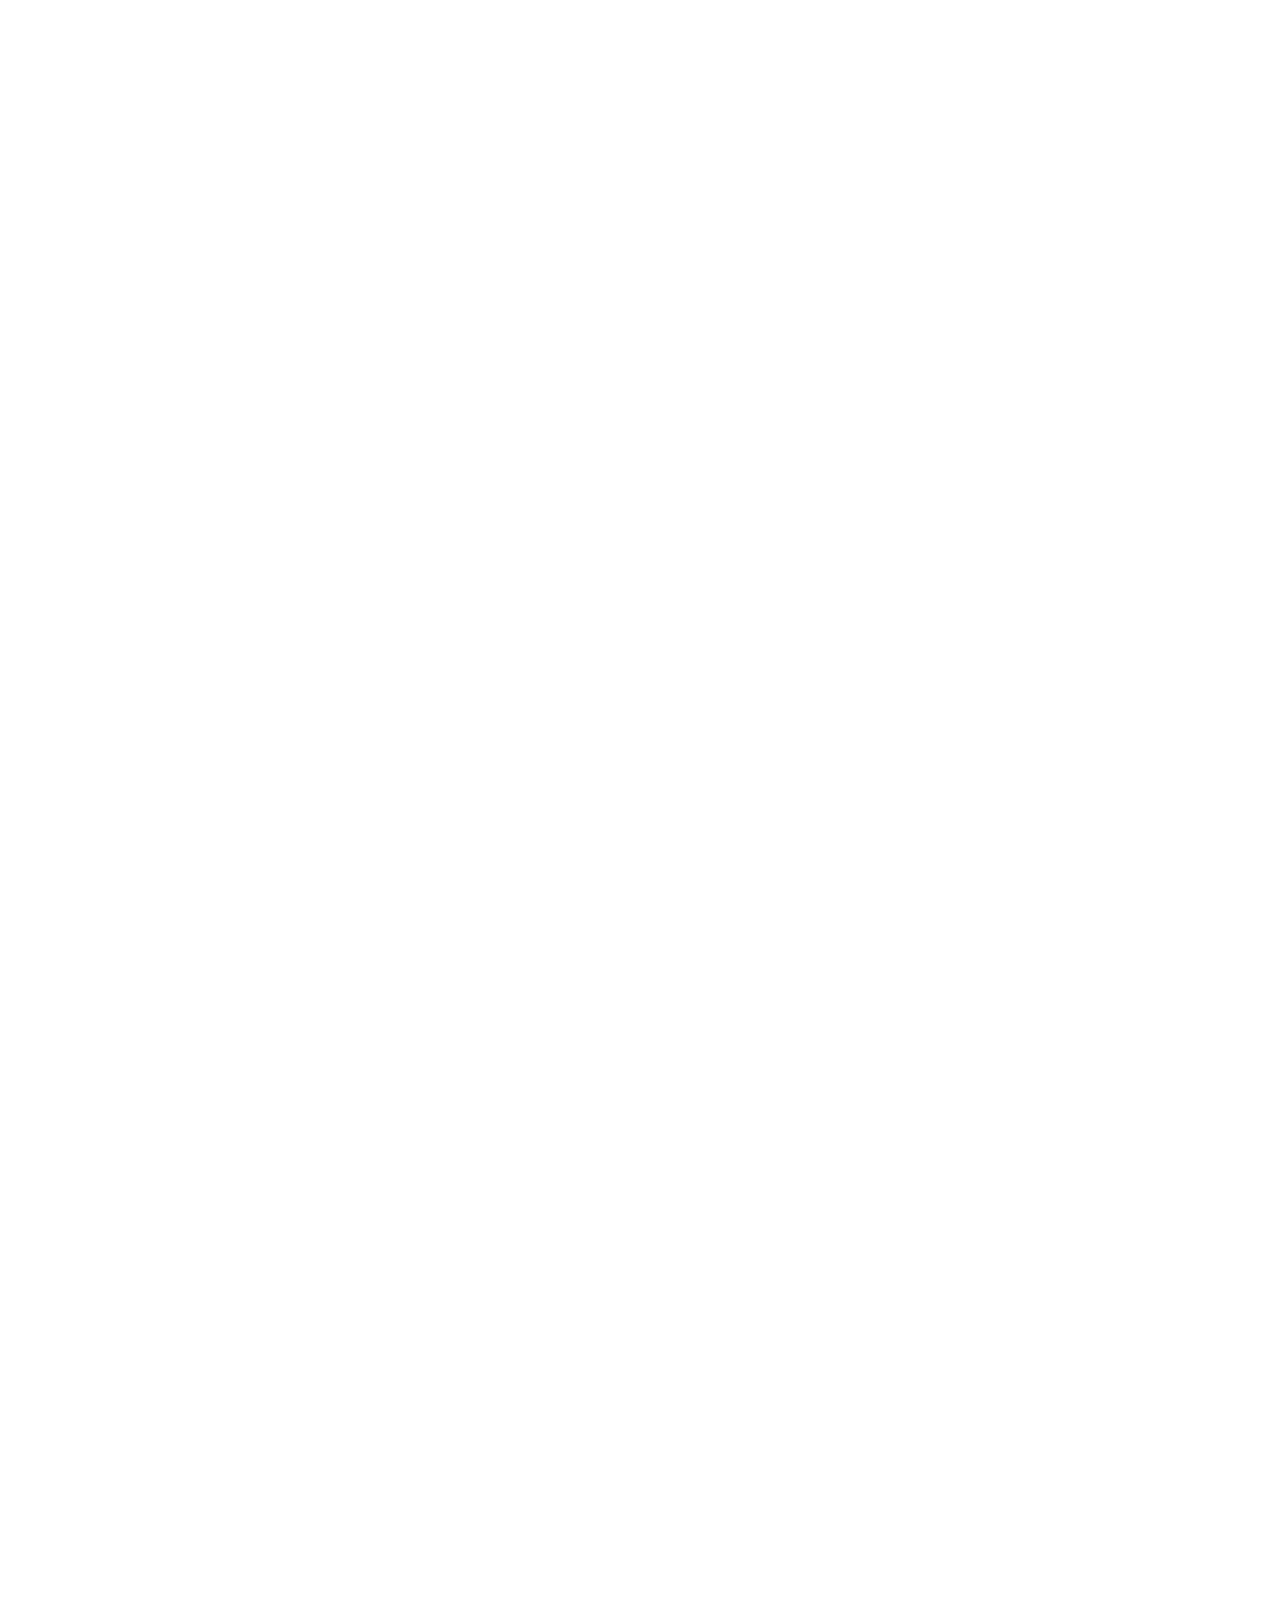
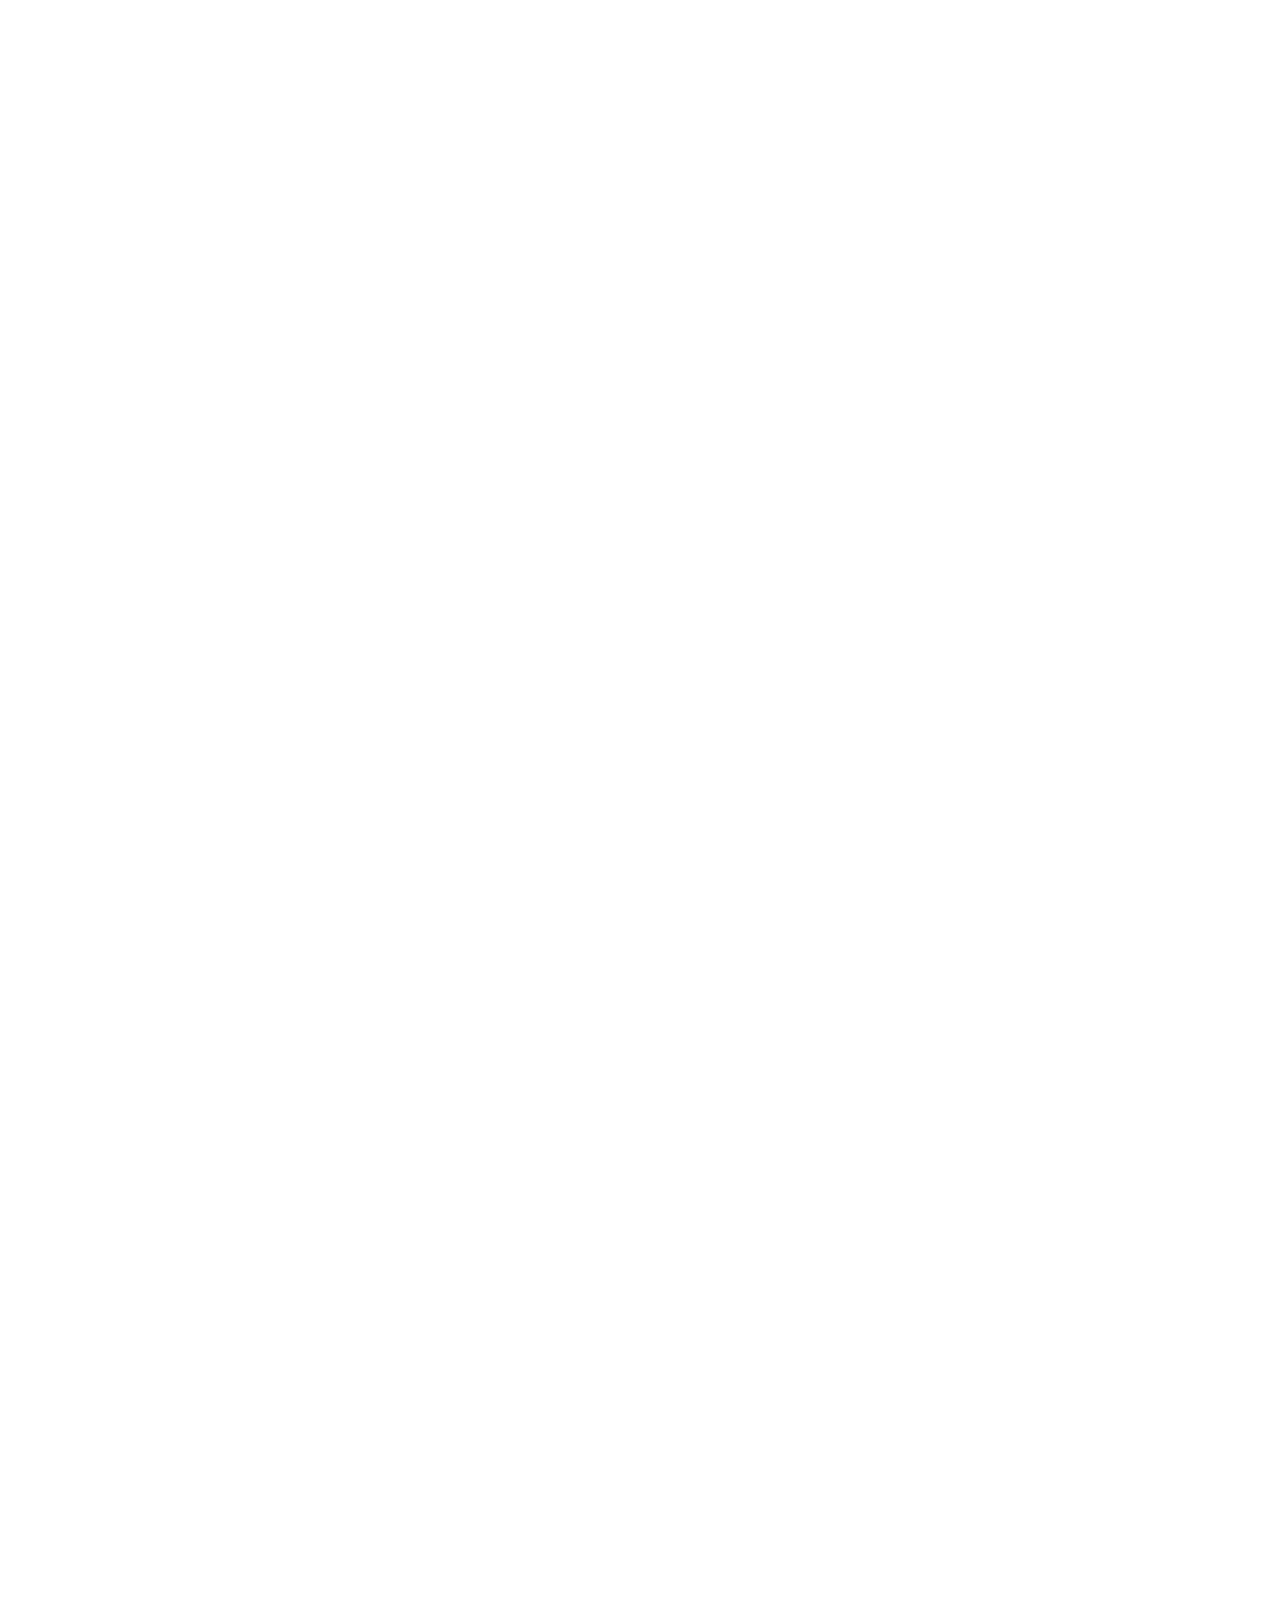
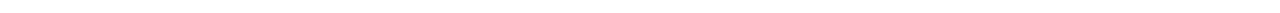
==== index.html @ 9edefaf8 "Update homepage image" ====
<!DOCTYPE html>
<html dir="ltr" lang="en-US">
<head>

	<meta http-equiv="content-type" content="text/html; charset=utf-8" />
	<link rel="apple-touch-icon" sizes="180x180" href="images/favicon/apple-touch-icon.png">
	<link rel="icon" type="image/png" sizes="32x32" href="images/favicon/favicon-32x32.png">
	<link rel="icon" type="image/png" sizes="16x16" href="images/favicon/favicon-16x16.png">
	<link rel="manifest" href="images/favicon/site.webmanifest">
	<link rel="mask-icon" href="images/favicon/safari-pinned-tab.svg" color="#5bbad5">
	<link rel="shortcut icon" href="images/favicon/favicon.ico">
	<meta name="msapplication-TileColor" content="#da532c">
	<meta name="msapplication-config" content="images/favicon/browserconfig.xml">
	<meta name="theme-color" content="#ffffff">

	<!-- Stylesheets
	============================================= -->
	<link href="https://fonts.googleapis.com/css?family=Lato:300,400,400i,700|Raleway:300,400,500,600,700|Crete+Round:400i" rel="stylesheet" type="text/css" />
	<link rel="stylesheet" href="css/bootstrap.css" type="text/css" />
	<link rel="stylesheet" href="style.css" type="text/css" />
	<link rel="stylesheet" href="css/swiper.css" type="text/css" />
	<link rel="stylesheet" href="css/dark.css" type="text/css" />
	<link rel="stylesheet" href="css/font-icons.css" type="text/css" />
	<link rel="stylesheet" href="css/animate.css" type="text/css" />
	<link rel="stylesheet" href="css/magnific-popup.css" type="text/css" />
	<link rel="stylesheet" href="css/custom.css" type="text/css" />

	<link rel="stylesheet" href="css/responsive.css" type="text/css" />
	<meta name="viewport" content="width=device-width, initial-scale=1" />

	<!-- Document Title
	============================================= -->
	<title>The Edify Agency</title>

</head>

<body class="stretched">

	<!-- Document Wrapper
	============================================= -->
	<div id="wrapper" class="clearfix">

		<!-- Header
		============================================= -->
		<header id="header" class="full-header">

			<div id="header-wrap">

				<div class="container clearfix">

					<div id="primary-menu-trigger"><i class="icon-reorder"></i></div>

					<!-- Logo
					============================================= -->
					<div id="logo">
						<a href="index.html" class="standard-logo" data-sticky-logo="images/logo.png" data-mobile-logo="images/logo.png"><img src="images/logo.png" alt="Logo"></a>
						<a href="index.html" class="retina-logo" data-sticky-logo="images/logo@2x.png" data-mobile-logo="images/logo@2x.png"><img src="images/logo@2x.png" alt="Logo"></a>
					</div><!-- #logo end -->

					<!-- Primary Navigation
					============================================= -->
					<nav id="primary-menu">

						<ul>
							<li class="current"><a href="index.html"><div>Home</div></a></li>
							<li><a href="#"><div>About</div></a>
								<ul>
									<li><a href="about.html"><div>Company</div></a></li>
									<li><a href="team.html"><div>Team</div></a></li>
								</ul>
							</li>
							<li><a href="programs.html"><div>Programs</div></a></li>
							<li><a href="subjects.html"><div>Subjects</div></a></li>
							<li><a href="pricing.html"><div>Pricing</div></a></li>
							<li><a href="contact.html"><div>Contact</div></a></li>
						</ul>

					</nav><!-- #primary-menu end -->

				</div>

			</div>

		</header><!-- #header end -->

		<section id="slider" class="slider-element slider-parallax swiper_wrapper clearfix">

			<div class="slider-parallax-inner">

				<div class="swiper-container swiper-parent">
					<div class="swiper-wrapper">
						<div class="swiper-slide dark" style="background-image: url('images/home/graduates.jpg');">
							<div class="container clearfix">
								<div class="slider-caption slider-caption-center">
									<h2 data-caption-animate="fadeInUp">Welcome to The Edify Agency</h2>
									<p class="d-none d-sm-block" data-caption-animate="fadeInUp" data-caption-delay="200">The most significant way you can edify another person is to see them accurately as the same as you, listen to them, and honor their right to their own thoughts and feelings.</p>
								</div>
							</div>
						</div>
						<div class="swiper-slide dark">
							<div class="container clearfix">
								<div class="slider-caption slider-caption-center">
									<h2 data-caption-animate="fadeInUp">Edify</h2>
									<p class="d-none d-sm-block" data-caption-animate="fadeInUp" data-caption-delay="200">To instruct or improve (someone) morally or intellectually.</p>
								</div>
							</div>
							<div class="video-wrap">
								<video poster="images/videos/explore.jpg" preload="auto" loop autoplay muted>
									<source src='images/videos/explore.mp4' type='video/mp4' />
									<source src='images/videos/explore.webm' type='video/webm' />
								</video>
								<div class="video-overlay" style="background-color: rgba(0,0,0,0.55);"></div>
							</div>
						</div>
						<div class="swiper-slide" style="background-image: url('images/slider/swiper/3.jpg'); background-position: center top;">
							<div class="container clearfix">
								<div class="slider-caption">
									<h2 data-caption-animate="fadeInUp">We help you succeed</h2>
									<p class="d-none d-sm-block" data-caption-animate="fadeInUp" data-caption-delay="200">You'll be surprised to see what you can achieve.</p>
								</div>
							</div>
						</div>
					</div>
					<div class="slider-arrow-left"><i class="icon-angle-left"></i></div>
					<div class="slider-arrow-right"><i class="icon-angle-right"></i></div>
					<div class="slide-number"><div class="slide-number-current"></div><span>/</span><div class="slide-number-total"></div></div>
				</div>

			</div>

		</section>

		<!-- Content
		============================================= -->
		<section id="content">

			<div class="content-wrap">

				<div class="container clearfix">

					<!-- <div class="clear"></div><div class="line bottommargin-lg"></div> -->

					<div class="col_two_fifth nobottommargin">
						<a href="http://vimeo.com/101373765" data-lightbox="iframe">
							<img src="images/others/1.jpg" alt="Image">
							<span class="i-overlay"><img src="images/icons/play.png" alt="Play"></span>
						</a>
					</div>

					<div class="col_three_fifth nobottommargin col_last">

						<div class="heading-block">
							<h2>Globally Preferred Ecommerce Platform</h2>
						</div>

						<p>Worldwide John Lennon, mobilize humanitarian; emergency response donors; cause human experience effect. Volunteer Action Against Hunger Aga Khan safeguards women's.</p>

						<div class="col_half nobottommargin">
							<ul class="iconlist iconlist-color nobottommargin">
								<li><i class="icon-caret-right"></i> Responsive Ready Layout</li>
								<li><i class="icon-caret-right"></i> Retina Display Supported</li>
								<li><i class="icon-caret-right"></i> Powerful &amp; Optimized Code</li>
								<li><i class="icon-caret-right"></i> 380+ Templates Included</li>
							</ul>
						</div>

						<div class="col_half nobottommargin col_last">
							<ul class="iconlist iconlist-color nobottommargin">
								<li><i class="icon-caret-right"></i> 12+ Headers &amp; Menu Designs</li>
								<li><i class="icon-caret-right"></i> Premium Sliders Included</li>
								<li><i class="icon-caret-right"></i> Light &amp; Dark Colors</li>
								<li><i class="icon-caret-right"></i> e-Commerce Design Included</li>
							</ul>
						</div>

					</div>

					<!-- <div class="clear"></div> -->

				</div>

				<div class="section">
					<div class="container clearfix">

						<div class="heading-block center">
							<h2>Why choose the Edify Agency?</h2>
							<span>Here are some unique perks you get when you choose The Edify Agency.</span>
						</div>

						<!-- <div class="clear bottommargin-sm"></div> -->

						<div class="col_one_fourth nobottommargin">
							<div class="feature-box fbox-center fbox-light fbox-effect nobottomborder">
								<div class="fbox-icon">
									<a href="#"><i class="i-alt noborder icon-shop"></i></a>
								</div>
								<h3>e-Commerce Solutions<span class="subtitle">Start your Own Shop today</span></h3>
							</div>
						</div>

						<div class="col_one_fourth nobottommargin">
							<div class="feature-box fbox-center fbox-light fbox-effect nobottomborder">
								<div class="fbox-icon">
									<a href="#"><i class="i-alt noborder icon-wallet"></i></a>
								</div>
								<h3>Easy Payment Options<span class="subtitle">Credit Cards &amp; PayPal Support</span></h3>
							</div>
						</div>

						<div class="col_one_fourth nobottommargin">
							<div class="feature-box fbox-center fbox-light fbox-effect nobottomborder">
								<div class="fbox-icon">
									<a href="#"><i class="i-alt noborder icon-megaphone"></i></a>
								</div>
								<h3>Instant Notifications<span class="subtitle">Realtime Email &amp; SMS Support</span></h3>
							</div>
						</div>

						<div class="col_one_fourth nobottommargin col_last">
							<div class="feature-box fbox-center fbox-light fbox-effect nobottomborder">
								<div class="fbox-icon">
									<a href="#"><i class="i-alt noborder icon-fire"></i></a>
								</div>
								<h3>Hot Offers Daily<span class="subtitle">Upto 50% Discounts</span></h3>
							</div>
						</div>

						<div class="col_one_third">
							<div class="feature-box fbox-small fbox-plain">
								<div class="fbox-icon">
									<a href="#"><i class="icon-phone2"></i></a>
								</div>
								<h3>Responsive Layout</h3>
								<p>Powerful Layout with Responsive functionality that can be adapted to any screen size.</p>
							</div>
						</div>

						<div class="col_one_third">
							<div class="feature-box fbox-small fbox-plain">
								<div class="fbox-icon">
									<a href="#"><i class="icon-eye"></i></a>
								</div>
								<h3>Retina Ready Graphics</h3>
								<p>Looks beautiful &amp; ultra-sharp on Retina Displays with Retina Icons, Fonts &amp; Images.</p>
							</div>
						</div>

						<div class="col_one_third col_last">
							<div class="feature-box fbox-small fbox-plain">
								<div class="fbox-icon">
									<a href="#"><i class="icon-star2"></i></a>
								</div>
								<h3>Powerful Performance</h3>
								<p>Optimized code that are completely customizable and deliver unmatched fast performance.</p>
							</div>
						</div>

						<div class="clear"></div>

						<div class="col_one_third">
							<div class="feature-box fbox-small fbox-plain">
								<div class="fbox-icon">
									<a href="#"><i class="icon-video"></i></a>
								</div>
								<h3>HTML5 Video</h3>
								<p>Canvas provides support for Native HTML5 Videos that can be added to a Full Width Background.</p>
							</div>
						</div>

						<div class="col_one_third">
							<div class="feature-box fbox-small fbox-plain">
								<div class="fbox-icon">
									<a href="#"><i class="icon-params"></i></a>
								</div>
								<h3>Parallax Support</h3>
								<p>Display your Content attractively using Parallax Sections that have unlimited customizable areas.</p>
							</div>
						</div>

						<div class="col_one_third col_last">
							<div class="feature-box fbox-small fbox-plain">
								<div class="fbox-icon">
									<a href="#"><i class="icon-fire"></i></a>
								</div>
								<h3>Endless Possibilities</h3>
								<p>Complete control on each &amp; every element that provides endless customization possibilities.</p>
							</div>
						</div>

						<div class="clear"></div>

						<div class="col_one_third nobottommargin">
							<div class="feature-box fbox-small fbox-plain">
								<div class="fbox-icon">
									<a href="#"><i class="icon-bulb"></i></a>
								</div>
								<h3>Light &amp; Dark Color Schemes</h3>
								<p>Change your Website's Primary Scheme instantly by simply adding the dark class to the body.</p>
							</div>
						</div>

						<div class="col_one_third nobottommargin">
							<div class="feature-box fbox-small fbox-plain">
								<div class="fbox-icon">
									<a href="#"><i class="icon-heart2"></i></a>
								</div>
								<h3>Boxed &amp; Wide Layouts</h3>
								<p>Stretch your Website to the Full Width or make it boxed to surprise your visitors.</p>
							</div>
						</div>

						<div class="col_one_third nobottommargin col_last">
							<div class="feature-box fbox-small fbox-plain">
								<div class="fbox-icon">
									<a href="#"><i class="icon-note"></i></a>
								</div>
								<h3>Extensive Documentation</h3>
								<p>We have covered each &amp; everything in our Documentation including Videos &amp; Screenshots.</p>
							</div>
						</div>

						<div class="clear"></div>

					</div>
				</div>

				<!-- <div class="container clearfix">

					<div class="heading-block center">
						<h3>Some of our <span>Featured</span> Works</h3>
						<span>We have worked on some Awesome Projects that are worth boasting of.</span>
					</div>

				</div> -->

				<div class="promo parallax promo-dark promo-flat promo-full" style="background-image: url('images/parallax/7.jpg');" data-bottom-top="background-position:0px 300px;" data-top-bottom="background-position:0px -300px;">
					<div class="container clearfix">
						<h3>We offer a wide range of programs for various subjects and grade levels</h3>
						<span>Feel free to check out out full list avaliable offerings</span>
						<a href="programs.html" class="button button-dark button-xlarge button-rounded">Browse Programs</a>
					</div>
				</div>

				<div class="section nobottommargin">

					<div class="container clearfix">

						<div class="heading-block center">
							<h3>Testimonials</h3>
							<span>Check out some of our Client Reviews</span>
						</div>

						<ul class="testimonials-grid grid-3 clearfix nobottommargin">
							<li>
								<div class="testimonial">
									<div class="testi-image">
										<a href="#"><img src="images/testimonials/1.jpg" alt="Customer Testimonails"></a>
									</div>
									<div class="testi-content">
										<p>Incidunt deleniti blanditiis quas aperiam recusandae consequatur ullam quibusdam cum libero illo rerum repellendus!</p>
										<div class="testi-meta">
											John Doe
											<span>XYZ Inc.</span>
										</div>
									</div>
								</div>
							</li>
							<li>
								<div class="testimonial">
									<div class="testi-image">
										<a href="#"><img src="images/testimonials/2.jpg" alt="Customer Testimonails"></a>
									</div>
									<div class="testi-content">
										<p>Natus voluptatum enim quod necessitatibus quis expedita harum provident eos obcaecati id culpa corporis molestias.</p>
										<div class="testi-meta">
											Collis Ta'eed
											<span>Envato Inc.</span>
										</div>
									</div>
								</div>
							</li>
							<li>
								<div class="testimonial">
									<div class="testi-image">
										<a href="#"><img src="images/testimonials/7.jpg" alt="Customer Testimonails"></a>
									</div>
									<div class="testi-content">
										<p>Fugit officia dolor sed harum excepturi ex iusto magnam asperiores molestiae qui natus obcaecati facere sint amet.</p>
										<div class="testi-meta">
											Mary Jane
											<span>Google Inc.</span>
										</div>
									</div>
								</div>
							</li>
							<li>
								<div class="testimonial">
									<div class="testi-image">
										<a href="#"><img src="images/testimonials/3.jpg" alt="Customer Testimonails"></a>
									</div>
									<div class="testi-content">
										<p>Similique fugit repellendus expedita excepturi iure perferendis provident quia eaque. Repellendus, vero numquam?</p>
										<div class="testi-meta">
											Steve Jobs
											<span>Apple Inc.</span>
										</div>
									</div>
								</div>
							</li>
							<li>
								<div class="testimonial">
									<div class="testi-image">
										<a href="#"><img src="images/testimonials/4.jpg" alt="Customer Testimonails"></a>
									</div>
									<div class="testi-content">
										<p>Lorem ipsum dolor sit amet, consectetur adipisicing elit. Minus, perspiciatis illum totam dolore deleniti labore.</p>
										<div class="testi-meta">
											Jamie Morrison
											<span>Adobe Inc.</span>
										</div>
									</div>
								</div>
							</li>
							<li>
								<div class="testimonial">
									<div class="testi-image">
										<a href="#"><img src="images/testimonials/8.jpg" alt="Customer Testimonails"></a>
									</div>
									<div class="testi-content">
										<p>Porro dolorem saepe reiciendis nihil minus neque. Ducimus rem necessitatibus repellat laborum nemo quod.</p>
										<div class="testi-meta">
											Cyan Ta'eed
											<span>Tutsplus</span>
										</div>
									</div>
								</div>
							</li>
						</ul>

					</div>

				</div>

				<a href="contact.html" class="button button-full center tright footer-stick">
					<div class="container clearfix">
						Ready to register? <strong>Start here</strong> <i class="icon-caret-right" style="top:4px;"></i>
					</div>
				</a>

			</div>

		</section><!-- #content end -->

		<!-- Footer
		============================================= -->
		<footer id="footer" class="dark">

			<!-- Copyrights
			============================================= -->
			<div id="copyrights">

				<div class="container clearfix">

					<div class="col_half">
						Copyrights &copy; 2018 All Rights Reserved by The Edify Agency<br>
						<!-- <div class="copyright-links"><a href="#">Terms of Use</a> / <a href="#">Privacy Policy</a></div> -->
					</div>

					<div class="col_half col_last tright">
						<i class="icon-envelope2"></i> info@theedifyagency.com <span class="middot">&middot;</span> <i class="icon-headphones"></i> +91-11-6541-6369

						<div class="clear"></div>

						<div class="fright clearfix">
							<a href="#" class="social-icon si-small si-borderless si-facebook">
								<i class="icon-facebook"></i>
								<i class="icon-facebook"></i>
							</a>
							Check us out on Facebook!
						</div>
						
					</div>

				</div>

			</div><!-- #copyrights end -->

		</footer><!-- #footer end -->

	</div><!-- #wrapper end -->

	<!-- Go To Top
	============================================= -->
	<div id="gotoTop" class="icon-angle-up"></div>

	<!-- External JavaScripts
	============================================= -->
	<script src="js/jquery.js"></script>
	<script src="js/plugins.js"></script>
	<script defer src="https://use.fontawesome.com/releases/v5.2.0/js/all.js" integrity="sha384-4oV5EgaV02iISL2ban6c/RmotsABqE4yZxZLcYMAdG7FAPsyHYAPpywE9PJo+Khy" crossorigin="anonymous"></script>

	<!-- Footer Scripts
	============================================= -->
	<script src="js/functions.js"></script>

</body>
</html>
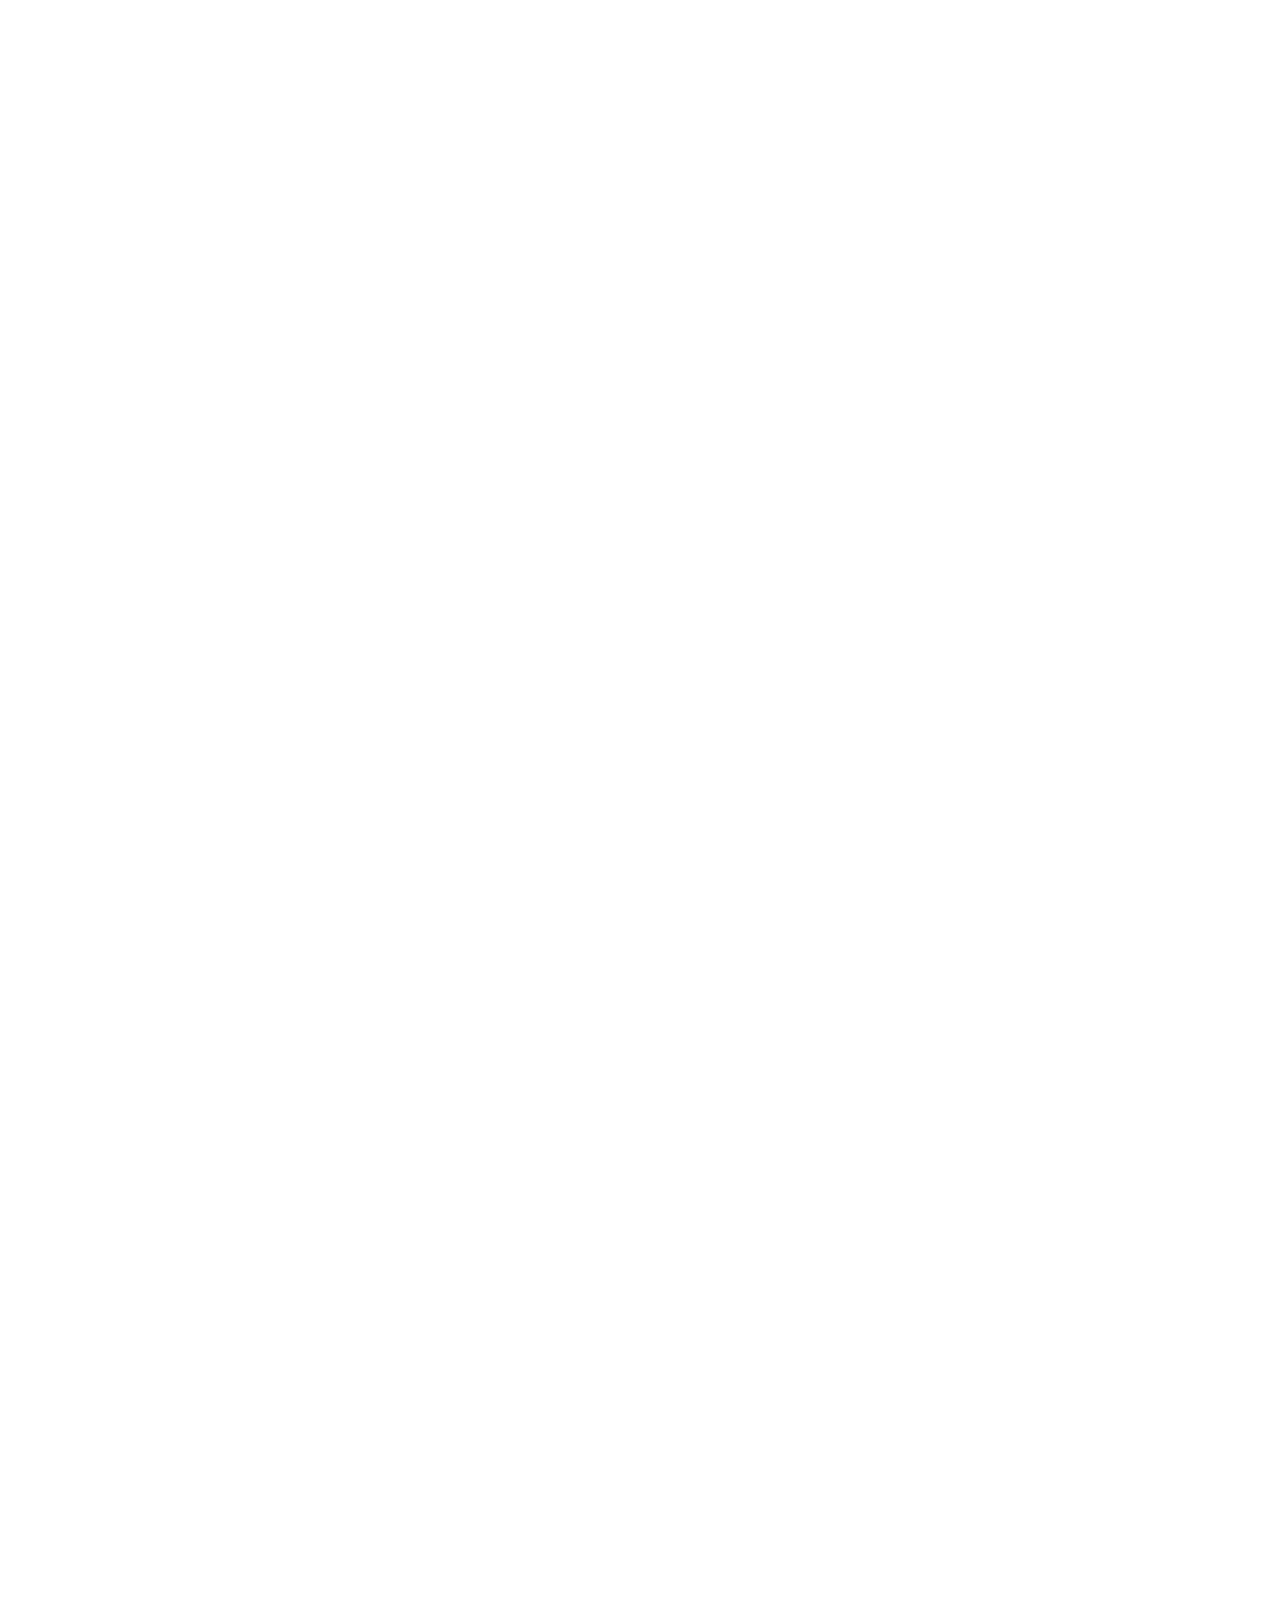
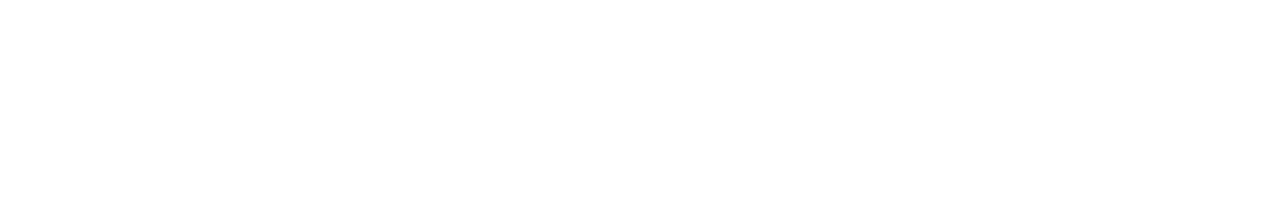
==== commit cbbd5048: "Add homepage feature list" ====
--- a/index.html
+++ b/index.html
@@ -93,7 +93,7 @@
 							<div class="container clearfix">
 								<div class="slider-caption slider-caption-center">
 									<h2 data-caption-animate="fadeInUp">Welcome to The Edify Agency</h2>
-									<p class="d-none d-sm-block" data-caption-animate="fadeInUp" data-caption-delay="200">The most significant way you can edify another person is to see them accurately as the same as you, listen to them, and honor their right to their own thoughts and feelings.</p>
+									<p class="d-none d-sm-block" data-caption-animate="fadeInUp" data-caption-delay="200">Quality tutoring and academic lessons.</p>
 								</div>
 							</div>
 						</div>
@@ -138,210 +138,176 @@
 
 				<div class="container clearfix">
 
-					<!-- <div class="clear"></div><div class="line bottommargin-lg"></div> -->
-
-					<div class="col_two_fifth nobottommargin">
-						<a href="http://vimeo.com/101373765" data-lightbox="iframe">
-							<img src="images/others/1.jpg" alt="Image">
-							<span class="i-overlay"><img src="images/icons/play.png" alt="Play"></span>
-						</a>
-					</div>
-
-					<div class="col_three_fifth nobottommargin col_last">
-
-						<div class="heading-block">
-							<h2>Globally Preferred Ecommerce Platform</h2>
-						</div>
-
-						<p>Worldwide John Lennon, mobilize humanitarian; emergency response donors; cause human experience effect. Volunteer Action Against Hunger Aga Khan safeguards women's.</p>
-
-						<div class="col_half nobottommargin">
-							<ul class="iconlist iconlist-color nobottommargin">
-								<li><i class="icon-caret-right"></i> Responsive Ready Layout</li>
-								<li><i class="icon-caret-right"></i> Retina Display Supported</li>
-								<li><i class="icon-caret-right"></i> Powerful &amp; Optimized Code</li>
-								<li><i class="icon-caret-right"></i> 380+ Templates Included</li>
-							</ul>
-						</div>
-
-						<div class="col_half nobottommargin col_last">
-							<ul class="iconlist iconlist-color nobottommargin">
-								<li><i class="icon-caret-right"></i> 12+ Headers &amp; Menu Designs</li>
-								<li><i class="icon-caret-right"></i> Premium Sliders Included</li>
-								<li><i class="icon-caret-right"></i> Light &amp; Dark Colors</li>
-								<li><i class="icon-caret-right"></i> e-Commerce Design Included</li>
-							</ul>
-						</div>
-
-					</div>
+					<div class="heading-block center">
+						<h2>Why choose the Edify Agency?</h2>
+						<span>Here are some unique perks you get when you choose The Edify Agency.</span>
+					</div>
+
+					<!-- <div class="clear bottommargin-sm"></div> -->
+
+					<div class="col_one_third">
+						<div class="feature-box fbox-center fbox-light fbox-effect nobottomborder">
+							<div class="fbox-icon">
+								<i class="fab fa-black-tie fa-5x"></i>
+							</div>
+							<h3>Professional and Affordable<span class="subtitle">Services for students of all ages and grade levels</span></h3>
+						</div>
+					</div>
+
+					<div class="col_one_third">
+						<div class="feature-box fbox-center fbox-light fbox-effect nobottomborder">
+							<div class="fbox-icon">
+								<i class="far fa-calendar-alt fa-5x"></i>
+							</div>
+							<h3>Flexible and convenient<span class="subtitle">Arrange lessons at a convenient location and time to fit your busy schedule</span></h3>
+						</div>
+					</div>
+
+					<div class="col_one_third col_last">
+						<div class="feature-box fbox-center fbox-light fbox-effect nobottomborder">
+							<div class="fbox-icon">
+								<i class="fas fa-heart fa-5x"></i>
+							</div>
+							<h3>Approachable and understanding<span class="subtitle">Friendly instructors that adapt to the student's strengths and weaknesses</span></h3>
+						</div>
+					</div>
+
+					<div class="clear"></div>
+
+					<div class="col_one_third">
+						<div class="feature-box fbox-center fbox-light fbox-effect nobottomborder">
+							<div class="fbox-icon">
+								<i class="fas fa-comments fa-5x"></i>
+							</div>
+							<h3>Comprehensive Feedback<span class="subtitle">Detailed evaluations on various aspects of the student's learning</span></h3>
+						</div>
+					</div>
+
+					<div class="col_one_third">
+						<div class="feature-box fbox-center fbox-light fbox-effect nobottomborder">
+							<div class="fbox-icon">
+								<i class="fas fa-database fa-5x"></i>
+							</div>
+							<h3>Learning resources<span class="subtitle">Large collection of online practice questions and sample exams</span></h3>
+						</div>
+					</div>
+
+					<div class="col_one_third col_last">
+						<div class="feature-box fbox-center fbox-light fbox-effect nobottomborder">
+							<div class="fbox-icon">
+								<i class="fas fa-check fa-5x"></i>
+							</div>
+							<h3>Satisfaction Guaranteed<span class="subtitle">We strive to provide excellent services</span></h3>
+						</div>
+					</div>
+
+					<!-- <div class="col_one_third">
+						<div class="feature-box fbox-small fbox-plain">
+							<div class="fbox-icon">
+								<a href="#"><i class="icon-phone2"></i></a>
+							</div>
+							<h3>Responsive Layout</h3>
+							<p>Powerful Layout with Responsive functionality that can be adapted to any screen size.</p>
+						</div>
+					</div>
+
+					<div class="col_one_third">
+						<div class="feature-box fbox-small fbox-plain">
+							<div class="fbox-icon">
+								<a href="#"><i class="icon-eye"></i></a>
+							</div>
+							<h3>Retina Ready Graphics</h3>
+							<p>Looks beautiful &amp; ultra-sharp on Retina Displays with Retina Icons, Fonts &amp; Images.</p>
+						</div>
+					</div>
+
+					<div class="col_one_third col_last">
+						<div class="feature-box fbox-small fbox-plain">
+							<div class="fbox-icon">
+								<a href="#"><i class="icon-star2"></i></a>
+							</div>
+							<h3>Powerful Performance</h3>
+							<p>Optimized code that are completely customizable and deliver unmatched fast performance.</p>
+						</div>
+					</div>
+
+					<div class="clear"></div>
+
+					<div class="col_one_third">
+						<div class="feature-box fbox-small fbox-plain">
+							<div class="fbox-icon">
+								<a href="#"><i class="icon-video"></i></a>
+							</div>
+							<h3>HTML5 Video</h3>
+							<p>Canvas provides support for Native HTML5 Videos that can be added to a Full Width Background.</p>
+						</div>
+					</div>
+
+					<div class="col_one_third">
+						<div class="feature-box fbox-small fbox-plain">
+							<div class="fbox-icon">
+								<a href="#"><i class="icon-params"></i></a>
+							</div>
+							<h3>Parallax Support</h3>
+							<p>Display your Content attractively using Parallax Sections that have unlimited customizable areas.</p>
+						</div>
+					</div>
+
+					<div class="col_one_third col_last">
+						<div class="feature-box fbox-small fbox-plain">
+							<div class="fbox-icon">
+								<a href="#"><i class="icon-fire"></i></a>
+							</div>
+							<h3>Endless Possibilities</h3>
+							<p>Complete control on each &amp; every element that provides endless customization possibilities.</p>
+						</div>
+					</div>
+
+					<div class="clear"></div>
+
+					<div class="col_one_third">
+						<div class="feature-box fbox-small fbox-plain">
+							<div class="fbox-icon">
+								<a href="#"><i class="icon-bulb"></i></a>
+							</div>
+							<h3>Light &amp; Dark Color Schemes</h3>
+							<p>Change your Website's Primary Scheme instantly by simply adding the dark class to the body.</p>
+						</div>
+					</div>
+
+					<div class="col_one_third">
+						<div class="feature-box fbox-small fbox-plain">
+							<div class="fbox-icon">
+								<a href="#"><i class="icon-heart2"></i></a>
+							</div>
+							<h3>Boxed &amp; Wide Layouts</h3>
+							<p>Stretch your Website to the Full Width or make it boxed to surprise your visitors.</p>
+						</div>
+					</div>
+
+					<div class="col_one_third col_last">
+						<div class="feature-box fbox-small fbox-plain">
+							<div class="fbox-icon">
+								<a href="#"><i class="icon-note"></i></a>
+							</div>
+							<h3>Extensive Documentation</h3>
+							<p>We have covered each &amp; everything in our Documentation including Videos &amp; Screenshots.</p>
+						</div>
+					</div> -->
 
 					<!-- <div class="clear"></div> -->
 
 				</div>
-
-				<div class="section">
-					<div class="container clearfix">
-
-						<div class="heading-block center">
-							<h2>Why choose the Edify Agency?</h2>
-							<span>Here are some unique perks you get when you choose The Edify Agency.</span>
-						</div>
-
-						<!-- <div class="clear bottommargin-sm"></div> -->
-
-						<div class="col_one_fourth nobottommargin">
-							<div class="feature-box fbox-center fbox-light fbox-effect nobottomborder">
-								<div class="fbox-icon">
-									<a href="#"><i class="i-alt noborder icon-shop"></i></a>
-								</div>
-								<h3>e-Commerce Solutions<span class="subtitle">Start your Own Shop today</span></h3>
-							</div>
-						</div>
-
-						<div class="col_one_fourth nobottommargin">
-							<div class="feature-box fbox-center fbox-light fbox-effect nobottomborder">
-								<div class="fbox-icon">
-									<a href="#"><i class="i-alt noborder icon-wallet"></i></a>
-								</div>
-								<h3>Easy Payment Options<span class="subtitle">Credit Cards &amp; PayPal Support</span></h3>
-							</div>
-						</div>
-
-						<div class="col_one_fourth nobottommargin">
-							<div class="feature-box fbox-center fbox-light fbox-effect nobottomborder">
-								<div class="fbox-icon">
-									<a href="#"><i class="i-alt noborder icon-megaphone"></i></a>
-								</div>
-								<h3>Instant Notifications<span class="subtitle">Realtime Email &amp; SMS Support</span></h3>
-							</div>
-						</div>
-
-						<div class="col_one_fourth nobottommargin col_last">
-							<div class="feature-box fbox-center fbox-light fbox-effect nobottomborder">
-								<div class="fbox-icon">
-									<a href="#"><i class="i-alt noborder icon-fire"></i></a>
-								</div>
-								<h3>Hot Offers Daily<span class="subtitle">Upto 50% Discounts</span></h3>
-							</div>
-						</div>
-
-						<div class="col_one_third">
-							<div class="feature-box fbox-small fbox-plain">
-								<div class="fbox-icon">
-									<a href="#"><i class="icon-phone2"></i></a>
-								</div>
-								<h3>Responsive Layout</h3>
-								<p>Powerful Layout with Responsive functionality that can be adapted to any screen size.</p>
-							</div>
-						</div>
-
-						<div class="col_one_third">
-							<div class="feature-box fbox-small fbox-plain">
-								<div class="fbox-icon">
-									<a href="#"><i class="icon-eye"></i></a>
-								</div>
-								<h3>Retina Ready Graphics</h3>
-								<p>Looks beautiful &amp; ultra-sharp on Retina Displays with Retina Icons, Fonts &amp; Images.</p>
-							</div>
-						</div>
-
-						<div class="col_one_third col_last">
-							<div class="feature-box fbox-small fbox-plain">
-								<div class="fbox-icon">
-									<a href="#"><i class="icon-star2"></i></a>
-								</div>
-								<h3>Powerful Performance</h3>
-								<p>Optimized code that are completely customizable and deliver unmatched fast performance.</p>
-							</div>
-						</div>
-
-						<div class="clear"></div>
-
-						<div class="col_one_third">
-							<div class="feature-box fbox-small fbox-plain">
-								<div class="fbox-icon">
-									<a href="#"><i class="icon-video"></i></a>
-								</div>
-								<h3>HTML5 Video</h3>
-								<p>Canvas provides support for Native HTML5 Videos that can be added to a Full Width Background.</p>
-							</div>
-						</div>
-
-						<div class="col_one_third">
-							<div class="feature-box fbox-small fbox-plain">
-								<div class="fbox-icon">
-									<a href="#"><i class="icon-params"></i></a>
-								</div>
-								<h3>Parallax Support</h3>
-								<p>Display your Content attractively using Parallax Sections that have unlimited customizable areas.</p>
-							</div>
-						</div>
-
-						<div class="col_one_third col_last">
-							<div class="feature-box fbox-small fbox-plain">
-								<div class="fbox-icon">
-									<a href="#"><i class="icon-fire"></i></a>
-								</div>
-								<h3>Endless Possibilities</h3>
-								<p>Complete control on each &amp; every element that provides endless customization possibilities.</p>
-							</div>
-						</div>
-
-						<div class="clear"></div>
-
-						<div class="col_one_third nobottommargin">
-							<div class="feature-box fbox-small fbox-plain">
-								<div class="fbox-icon">
-									<a href="#"><i class="icon-bulb"></i></a>
-								</div>
-								<h3>Light &amp; Dark Color Schemes</h3>
-								<p>Change your Website's Primary Scheme instantly by simply adding the dark class to the body.</p>
-							</div>
-						</div>
-
-						<div class="col_one_third nobottommargin">
-							<div class="feature-box fbox-small fbox-plain">
-								<div class="fbox-icon">
-									<a href="#"><i class="icon-heart2"></i></a>
-								</div>
-								<h3>Boxed &amp; Wide Layouts</h3>
-								<p>Stretch your Website to the Full Width or make it boxed to surprise your visitors.</p>
-							</div>
-						</div>
-
-						<div class="col_one_third nobottommargin col_last">
-							<div class="feature-box fbox-small fbox-plain">
-								<div class="fbox-icon">
-									<a href="#"><i class="icon-note"></i></a>
-								</div>
-								<h3>Extensive Documentation</h3>
-								<p>We have covered each &amp; everything in our Documentation including Videos &amp; Screenshots.</p>
-							</div>
-						</div>
-
-						<div class="clear"></div>
-
-					</div>
-				</div>
-
-				<!-- <div class="container clearfix">
-
-					<div class="heading-block center">
-						<h3>Some of our <span>Featured</span> Works</h3>
-						<span>We have worked on some Awesome Projects that are worth boasting of.</span>
-					</div>
-
-				</div> -->
 
 				<div class="promo parallax promo-dark promo-flat promo-full" style="background-image: url('images/parallax/7.jpg');" data-bottom-top="background-position:0px 300px;" data-top-bottom="background-position:0px -300px;">
 					<div class="container clearfix">
 						<h3>We offer a wide range of programs for various subjects and grade levels</h3>
-						<span>Feel free to check out out full list avaliable offerings</span>
+						<!-- <span>Feel free to check out our full list of avaliable offerings</span> -->
 						<a href="programs.html" class="button button-dark button-xlarge button-rounded">Browse Programs</a>
 					</div>
 				</div>
 
-				<div class="section nobottommargin">
+				<!-- <div class="section nobottommargin">
 
 					<div class="container clearfix">
 
@@ -439,7 +405,7 @@
 
 					</div>
 
-				</div>
+				</div> -->
 
 				<a href="contact.html" class="button button-full center tright footer-stick">
 					<div class="container clearfix">
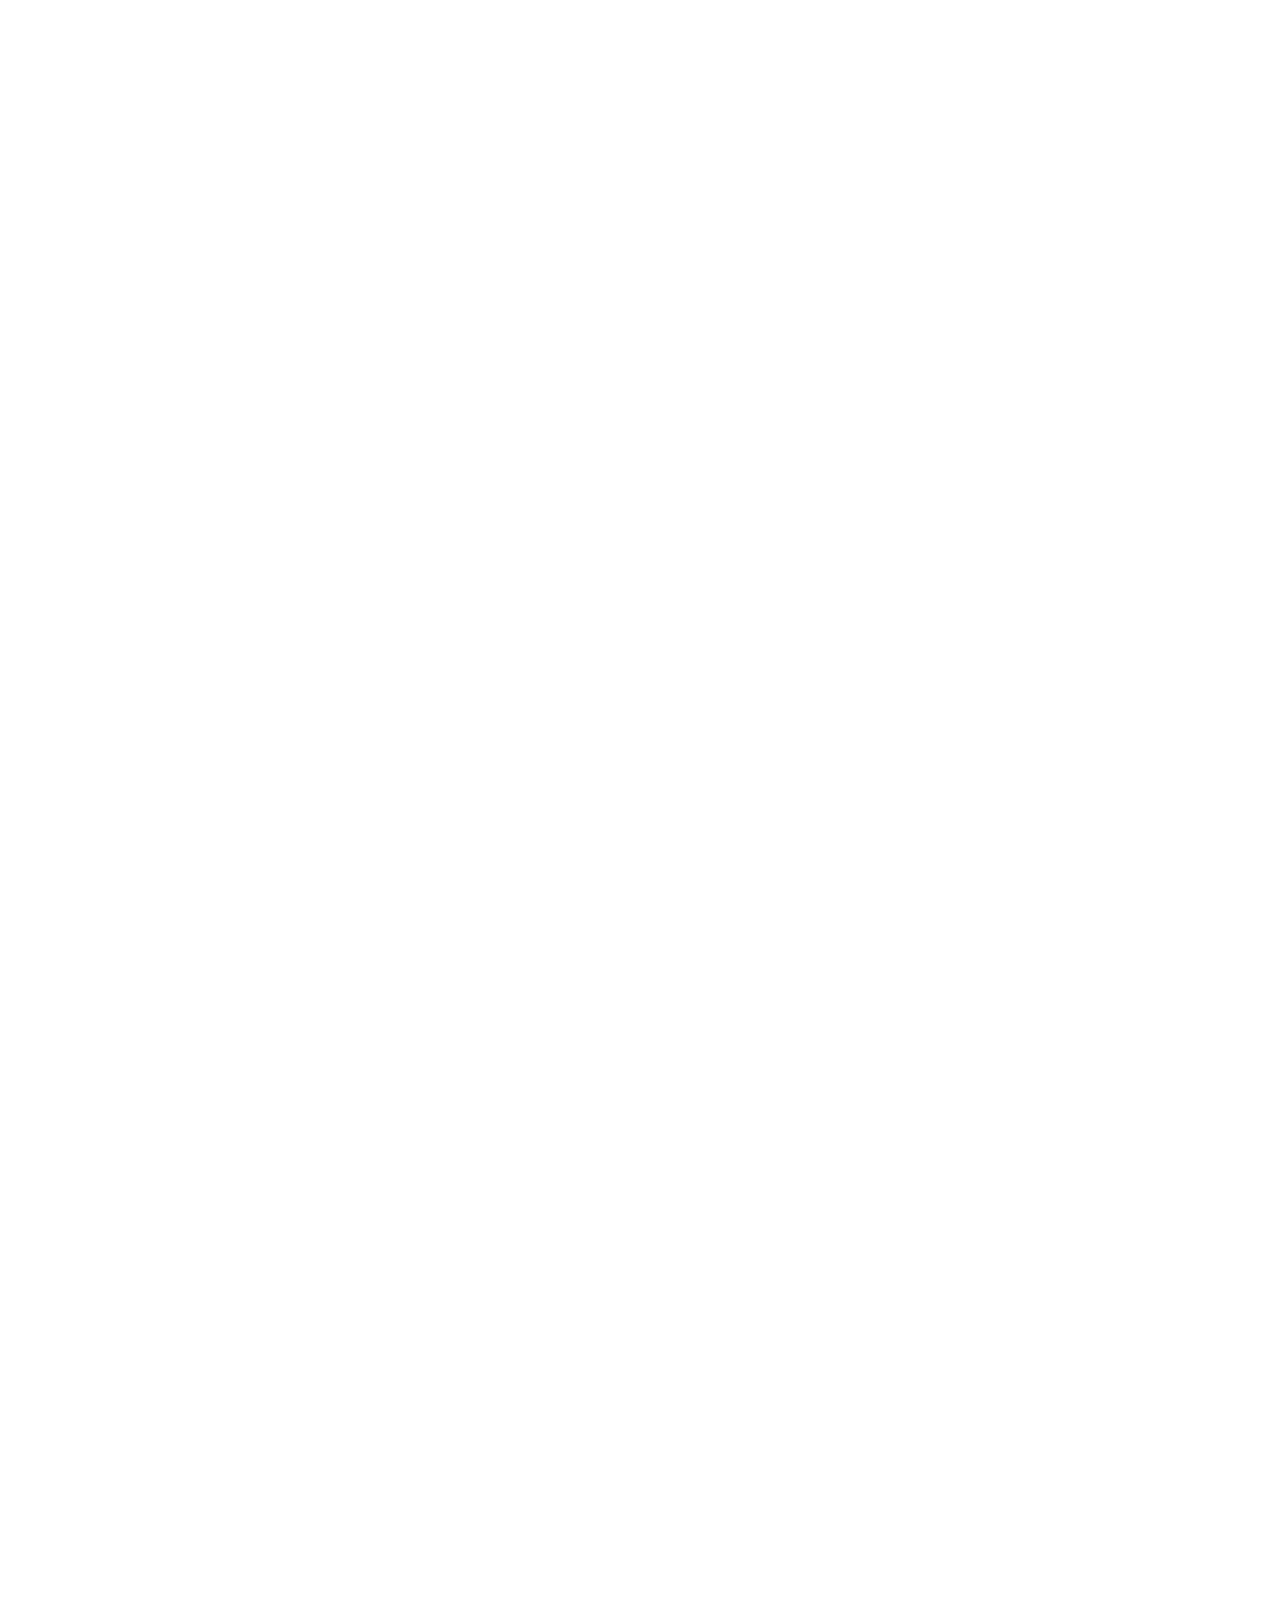
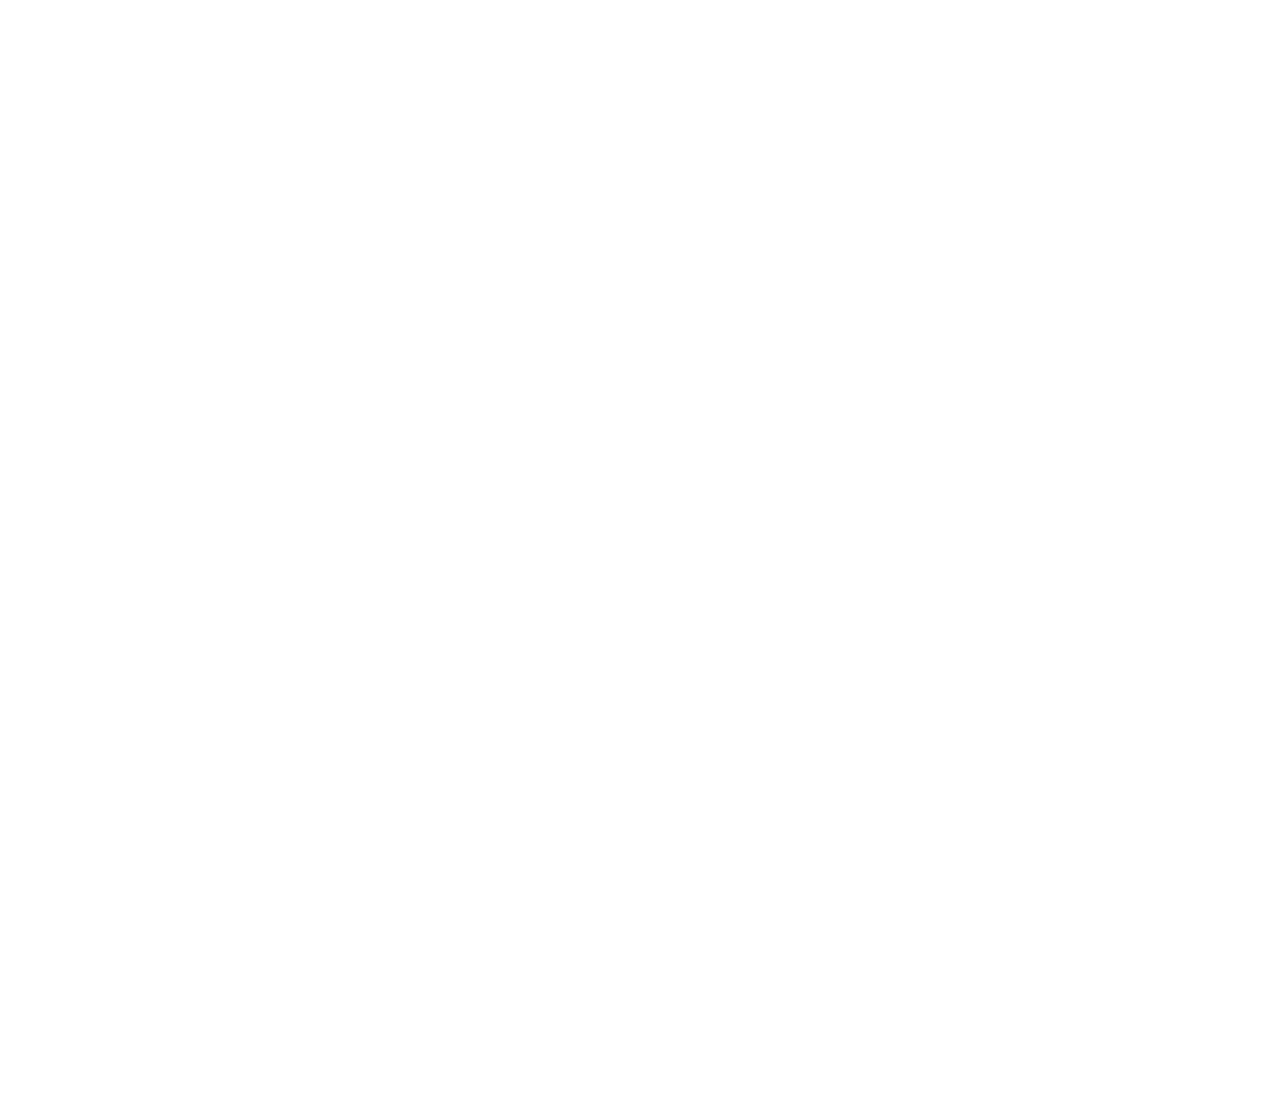
==== commit 0c7242e8: "Add testimonies" ====
--- a/index.html
+++ b/index.html
@@ -72,7 +72,12 @@
 							<li><a href="programs.html"><div>Programs</div></a></li>
 							<li><a href="subjects.html"><div>Subjects</div></a></li>
 							<li><a href="pricing.html"><div>Pricing</div></a></li>
-							<li><a href="contact.html"><div>Contact</div></a></li>
+							<li><a href="contact.html"><div>Contact</div></a>
+								<ul>
+									<li><a href="lesson-inquiry.html"><div>Lesson Inquiries</div></a></li>
+									<li><a href="https://docs.google.com/forms/d/e/1FAIpQLScmQBKtqM0hlTXXQo2Kye1OhpABAJSoOBZXC1DbnxumNa55vw/viewform?usp=sf_link" target="_blank"><div>Careers</div></a></li>
+								</ul>
+							</li>
 						</ul>
 
 					</nav><!-- #primary-menu end -->
@@ -101,7 +106,7 @@
 							<div class="container clearfix">
 								<div class="slider-caption slider-caption-center">
 									<h2 data-caption-animate="fadeInUp">Edify</h2>
-									<p class="d-none d-sm-block" data-caption-animate="fadeInUp" data-caption-delay="200">To instruct or improve (someone) morally or intellectually.</p>
+									<p data-caption-animate="fadeInUp" data-caption-delay="200">To instruct or improve (someone) morally or intellectually.</p>
 								</div>
 							</div>
 							<div class="video-wrap">
@@ -115,7 +120,7 @@
 						<div class="swiper-slide" style="background-image: url('images/slider/swiper/3.jpg'); background-position: center top;">
 							<div class="container clearfix">
 								<div class="slider-caption">
-									<h2 data-caption-animate="fadeInUp">We help you succeed</h2>
+									<h2 data-caption-animate="fadeInUp">We help you to succeed in your academic journey.</h2>
 									<p class="d-none d-sm-block" data-caption-animate="fadeInUp" data-caption-delay="200">You'll be surprised to see what you can achieve.</p>
 								</div>
 							</div>
@@ -140,7 +145,7 @@
 
 					<div class="heading-block center">
 						<h2>Why choose the Edify Agency?</h2>
-						<span>Here are some unique perks you get when you choose The Edify Agency.</span>
+						<span>Here are some excellent perks you get when you choose The Edify Agency.</span>
 					</div>
 
 					<!-- <div class="clear bottommargin-sm"></div> -->
@@ -200,102 +205,6 @@
 							<h3>Satisfaction Guaranteed<span class="subtitle">We strive to provide excellent services</span></h3>
 						</div>
 					</div>
-
-					<!-- <div class="col_one_third">
-						<div class="feature-box fbox-small fbox-plain">
-							<div class="fbox-icon">
-								<a href="#"><i class="icon-phone2"></i></a>
-							</div>
-							<h3>Responsive Layout</h3>
-							<p>Powerful Layout with Responsive functionality that can be adapted to any screen size.</p>
-						</div>
-					</div>
-
-					<div class="col_one_third">
-						<div class="feature-box fbox-small fbox-plain">
-							<div class="fbox-icon">
-								<a href="#"><i class="icon-eye"></i></a>
-							</div>
-							<h3>Retina Ready Graphics</h3>
-							<p>Looks beautiful &amp; ultra-sharp on Retina Displays with Retina Icons, Fonts &amp; Images.</p>
-						</div>
-					</div>
-
-					<div class="col_one_third col_last">
-						<div class="feature-box fbox-small fbox-plain">
-							<div class="fbox-icon">
-								<a href="#"><i class="icon-star2"></i></a>
-							</div>
-							<h3>Powerful Performance</h3>
-							<p>Optimized code that are completely customizable and deliver unmatched fast performance.</p>
-						</div>
-					</div>
-
-					<div class="clear"></div>
-
-					<div class="col_one_third">
-						<div class="feature-box fbox-small fbox-plain">
-							<div class="fbox-icon">
-								<a href="#"><i class="icon-video"></i></a>
-							</div>
-							<h3>HTML5 Video</h3>
-							<p>Canvas provides support for Native HTML5 Videos that can be added to a Full Width Background.</p>
-						</div>
-					</div>
-
-					<div class="col_one_third">
-						<div class="feature-box fbox-small fbox-plain">
-							<div class="fbox-icon">
-								<a href="#"><i class="icon-params"></i></a>
-							</div>
-							<h3>Parallax Support</h3>
-							<p>Display your Content attractively using Parallax Sections that have unlimited customizable areas.</p>
-						</div>
-					</div>
-
-					<div class="col_one_third col_last">
-						<div class="feature-box fbox-small fbox-plain">
-							<div class="fbox-icon">
-								<a href="#"><i class="icon-fire"></i></a>
-							</div>
-							<h3>Endless Possibilities</h3>
-							<p>Complete control on each &amp; every element that provides endless customization possibilities.</p>
-						</div>
-					</div>
-
-					<div class="clear"></div>
-
-					<div class="col_one_third">
-						<div class="feature-box fbox-small fbox-plain">
-							<div class="fbox-icon">
-								<a href="#"><i class="icon-bulb"></i></a>
-							</div>
-							<h3>Light &amp; Dark Color Schemes</h3>
-							<p>Change your Website's Primary Scheme instantly by simply adding the dark class to the body.</p>
-						</div>
-					</div>
-
-					<div class="col_one_third">
-						<div class="feature-box fbox-small fbox-plain">
-							<div class="fbox-icon">
-								<a href="#"><i class="icon-heart2"></i></a>
-							</div>
-							<h3>Boxed &amp; Wide Layouts</h3>
-							<p>Stretch your Website to the Full Width or make it boxed to surprise your visitors.</p>
-						</div>
-					</div>
-
-					<div class="col_one_third col_last">
-						<div class="feature-box fbox-small fbox-plain">
-							<div class="fbox-icon">
-								<a href="#"><i class="icon-note"></i></a>
-							</div>
-							<h3>Extensive Documentation</h3>
-							<p>We have covered each &amp; everything in our Documentation including Videos &amp; Screenshots.</p>
-						</div>
-					</div> -->
-
-					<!-- <div class="clear"></div> -->
 
 				</div>
 
@@ -307,7 +216,7 @@
 					</div>
 				</div>
 
-				<!-- <div class="section nobottommargin">
+				<div class="section nobottommargin">
 
 					<div class="container clearfix">
 
@@ -319,84 +228,84 @@
 						<ul class="testimonials-grid grid-3 clearfix nobottommargin">
 							<li>
 								<div class="testimonial">
-									<div class="testi-image">
+									<!-- <div class="testi-image">
 										<a href="#"><img src="images/testimonials/1.jpg" alt="Customer Testimonails"></a>
-									</div>
-									<div class="testi-content">
-										<p>Incidunt deleniti blanditiis quas aperiam recusandae consequatur ullam quibusdam cum libero illo rerum repellendus!</p>
-										<div class="testi-meta">
-											John Doe
-											<span>XYZ Inc.</span>
-										</div>
-									</div>
-								</div>
-							</li>
-							<li>
-								<div class="testimonial">
-									<div class="testi-image">
+									</div> -->
+									<div class="testi-content">
+										<p>I used to hate math, but now I enjoy going to class more ever since I started tutoring with The Edify Agency!</p>
+										<div class="testi-meta">
+											Kathy M.
+											<span>Student, 14</span>
+										</div>
+									</div>
+								</div>
+							</li>
+							<li>
+								<div class="testimonial">
+									<!-- <div class="testi-image">
 										<a href="#"><img src="images/testimonials/2.jpg" alt="Customer Testimonails"></a>
-									</div>
-									<div class="testi-content">
-										<p>Natus voluptatum enim quod necessitatibus quis expedita harum provident eos obcaecati id culpa corporis molestias.</p>
-										<div class="testi-meta">
-											Collis Ta'eed
-											<span>Envato Inc.</span>
-										</div>
-									</div>
-								</div>
-							</li>
-							<li>
-								<div class="testimonial">
-									<div class="testi-image">
+									</div> -->
+									<div class="testi-content">
+										<p>My daughter has really developed confidence in Math ever since we started tutoring with Chanelle.  And her grade improved from below failing the class to passing. I am glad that we chose this tutor.</p>
+										<div class="testi-meta">
+											Ka Sun C.
+											<span>Parent of student, 16</span>
+										</div>
+									</div>
+								</div>
+							</li>
+							<li>
+								<div class="testimonial">
+									<!-- <div class="testi-image">
 										<a href="#"><img src="images/testimonials/7.jpg" alt="Customer Testimonails"></a>
-									</div>
-									<div class="testi-content">
-										<p>Fugit officia dolor sed harum excepturi ex iusto magnam asperiores molestiae qui natus obcaecati facere sint amet.</p>
-										<div class="testi-meta">
-											Mary Jane
-											<span>Google Inc.</span>
-										</div>
-									</div>
-								</div>
-							</li>
-							<li>
-								<div class="testimonial">
-									<div class="testi-image">
+									</div> -->
+									<div class="testi-content">
+										<p>Super friendly tutors. I was very concerned about my son's learning in grade 8 math since he has some learning disabilities and attention disorders, but I'm glad that he is on the right track due to weekly tutoring with the edify agency.</p>
+										<div class="testi-meta">
+											Denara M.
+											<span>Parent of student, 13</span>
+										</div>
+									</div>
+								</div>
+							</li>
+							<li>
+								<div class="testimonial">
+									<!-- <div class="testi-image">
 										<a href="#"><img src="images/testimonials/3.jpg" alt="Customer Testimonails"></a>
-									</div>
-									<div class="testi-content">
-										<p>Similique fugit repellendus expedita excepturi iure perferendis provident quia eaque. Repellendus, vero numquam?</p>
-										<div class="testi-meta">
-											Steve Jobs
-											<span>Apple Inc.</span>
-										</div>
-									</div>
-								</div>
-							</li>
-							<li>
-								<div class="testimonial">
-									<div class="testi-image">
+									</div> -->
+									<div class="testi-content">
+										<p>The tutoring from the Edify Agency has really helped me improve my grades in math and science and I'm thankful because I need these grades to get into university.  I like how I got immediate feedback when doing practice problems and I highly recommend this company to anyone who is looking to go from a B to an A.</p>
+										<div class="testi-meta">
+											Sarah J.
+											<span>Student, 17</span>
+										</div>
+									</div>
+								</div>
+							</li>
+							<li>
+								<div class="testimonial">
+									<!-- <div class="testi-image">
 										<a href="#"><img src="images/testimonials/4.jpg" alt="Customer Testimonails"></a>
-									</div>
-									<div class="testi-content">
-										<p>Lorem ipsum dolor sit amet, consectetur adipisicing elit. Minus, perspiciatis illum totam dolore deleniti labore.</p>
-										<div class="testi-meta">
-											Jamie Morrison
-											<span>Adobe Inc.</span>
-										</div>
-									</div>
-								</div>
-							</li>
-							<li>
-								<div class="testimonial">
-									<div class="testi-image">
+									</div> -->
+									<div class="testi-content">
+										<p>3 thumbs up.  have been getting tutoring here for a while and it helps my daughter, Bella stay on top of her lessons</p>
+										<div class="testi-meta">
+											Justin Y.
+											<span>Parent of student, 12</span>
+										</div>
+									</div>
+								</div>
+							</li>
+							<li>
+								<div class="testimonial">
+									<!-- <div class="testi-image">
 										<a href="#"><img src="images/testimonials/8.jpg" alt="Customer Testimonails"></a>
-									</div>
-									<div class="testi-content">
-										<p>Porro dolorem saepe reiciendis nihil minus neque. Ducimus rem necessitatibus repellat laborum nemo quod.</p>
-										<div class="testi-meta">
-											Cyan Ta'eed
-											<span>Tutsplus</span>
+									</div> -->
+									<div class="testi-content">
+										<p>I have really improved my English skills since tutoring with Amelia. Since coming to Canada 1 year ago, I have passed my LPI and got accepted into university.</p>
+										<div class="testi-meta">
+											Kittany Z.
+											<span>Student, 18</span>
 										</div>
 									</div>
 								</div>
@@ -405,9 +314,9 @@
 
 					</div>
 
-				</div> -->
-
-				<a href="contact.html" class="button button-full center tright footer-stick">
+				</div>
+
+				<a href="lesson-inquiry.html" class="button button-full center tright footer-stick">
 					<div class="container clearfix">
 						Ready to register? <strong>Start here</strong> <i class="icon-caret-right" style="top:4px;"></i>
 					</div>
@@ -433,16 +342,16 @@
 					</div>
 
 					<div class="col_half col_last tright">
-						<i class="icon-envelope2"></i> info@theedifyagency.com <span class="middot">&middot;</span> <i class="icon-headphones"></i> +91-11-6541-6369
+						<i class="fas fa-envelope"></i><a href="mailto:contact@theedifyagency.com"> Contact us</a> <span class="middot">&middot;</span> <i class="fas fa-phone-square"></i> 778 985 2821
 
 						<div class="clear"></div>
 
 						<div class="fright clearfix">
-							<a href="#" class="social-icon si-small si-borderless si-facebook">
+							<a href="https://www.facebook.com/theedifyagency/" target="_blank" class="social-icon si-small si-borderless si-facebook">
 								<i class="icon-facebook"></i>
 								<i class="icon-facebook"></i>
 							</a>
-							Check us out on Facebook!
+							<a href="https://www.facebook.com/theedifyagency/" target="_blank"> Check us out on Facebook!</a>
 						</div>
 						
 					</div>
--- a/style.css
+++ b/style.css
@@ -1,14 +1,3 @@
-/*-----------------------------------------------------------------------------------
-
-	Theme Name: Canvas
-	Theme URI: http://themes.semicolonweb.com/html/canvas
-	Description: The Multi-Purpose Template
-	Author: SemiColonWeb
-	Author URI: http://themeforest.net/user/semicolonweb
-	Version: 5.1
-
------------------------------------------------------------------------------------*/
-
 /* ----------------------------------------------------------------
 
 	- Basic
@@ -3516,6 +3505,11 @@
 	padding: 80px 0;
 }
 
+.careersform {
+	position: relative;
+	padding: 0px;
+}
+
 #content .container { position: relative; }
 
 .grid-container {
@@ -7202,6 +7196,22 @@
 	margin-top: 6px;
 }
 
+.promo a {
+	color: #FFF;
+}
+
+/*.promo a:link {
+	color: #FFF;
+}
+
+.promo a:visited {
+	color: #FFF;
+}
+
+.promo a:hover {
+	color: ##00A5CF;
+}*/
+
 .promo a.button {
 	position: absolute;
 	top: 50%;
@@ -7268,7 +7278,9 @@
 	border-radius: 3px;
 }
 
-.promo.promo-dark h3 { color: #FFF; }
+.promo.promo-dark h3 {
+	color: #FFF;
+}
 
 .promo.promo-dark > h3 span,
 .promo.promo-dark > .container > h3 span {
